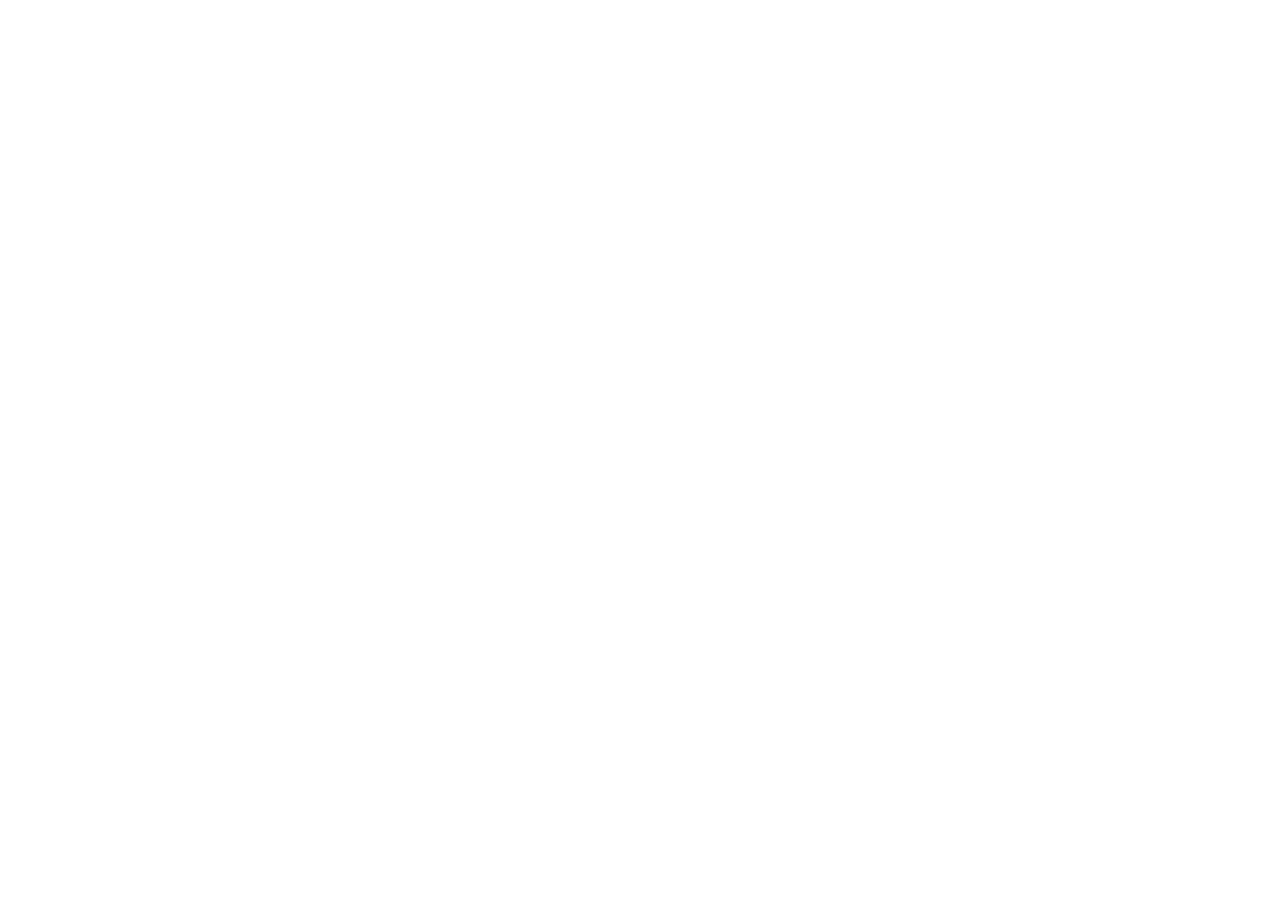
==== src/ddesktop/webroot/index.html @ bfe857a9 "Init" ====
<!DOCTYPE html>
<html lang="en" ng-app="ddesktop">
  <head>
    <base href="/">
    <meta charset="utf-8">
    <meta http-equiv="X-UA-Compatible" content="IE=edge">
    <meta name="viewport" content="width=device-width, initial-scale=1">

    <title>.ddesktop</title>

    <!-- include css -->
    <link href="static/bower/bootstrap/dist/css/bootstrap.min.css" rel="stylesheet">
    <link href="static/bower/bootstrap-flat/css/bootstrap-flat.min.css" rel="stylesheet">
    <link href="static/css/style.css" rel="stylesheet">

  </head>
  <body>

    <div ng-include src="'/static/includes/navigation.html'"></div>

    <div class="container">
      <div ng-view></div>
    </div>


    <!-- include javascripts -->
    <script src="static/bower/jquery/dist/jquery.min.js"></script>
    <script src="static/bower/bootstrap/dist/js/bootstrap.min.js"></script>
    <script src="static/bower/angular/angular.min.js"></script>
    <script src="static/bower/angular-resource/angular-resource.min.js"></script>
    <script src="static/bower/angular-route/angular-route.min.js"></script>
    <script src="static/bower/angular-no-vnc/dist/angular-noVNC.js"></script>
    <script src="static/js/app/app.js"></script>
    <script src="static/js/controller/ConnectController.js"></script>
    <script src="static/js/controller/LoginController.js"></script>
    <script src="static/js/controller/SessionListController.js"></script>
    <script src="static/js/controller/ErrorController.js"></script>
  </body>
</html>
---- src/ddesktop/webroot/static/css/style.css ----
.navbar-inverse {
	background-color: #337ab7;
	border: none;
	color: #fff;
	font-weight: 700;
}

.navbar-inverse .navbar-nav > li > a,
.navbar-inverse .navbar-brand {
	color: #fff;
}

.navbar-inverse .navbar-nav > li > a:hover,
.navbar-inverse .navbar-brand:hover {
	background-color: #fff;
	color: #337ab7;
}

.navbar-inverse .navbar-collapse{
	border: none;
}

.navbar-inverse .navbar-toggle:hover,
.navbar-inverse .navbar-toggle:focus   {
	background-color: #2e6da4;
}

.navbar-inverse .navbar-toggle {
	border-color: #fff;
}

.footer {
	margin-top: 30px;
	color: #337ab7;
}

.form-signin {
	margin-top: 30px;
	max-width: 330px;
	padding: 15px;
	padding-top: 0px;
	margin-left: auto;
	margin-right: auto;
	border: 1px solid #ccc;
}

.form-signin .form-control {
	margin-bottom: 10px;
}

.form-signin-heading {
	text-align: center;
}

#error-page {
	text-align: center;
	color: #337ab7;
	font-size: 80px;
	margin-top: 30px;
}
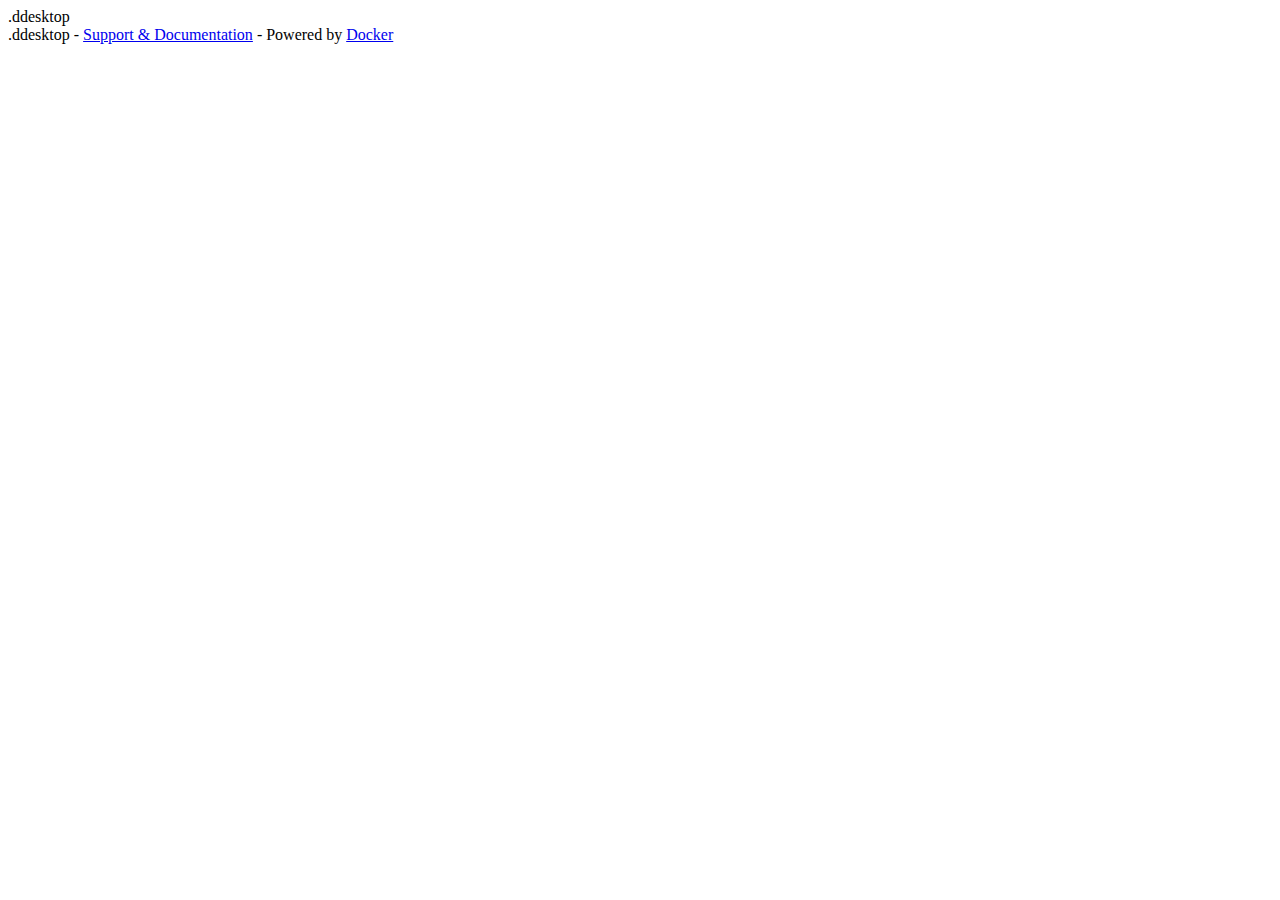
==== commit db3895d0: "feat(auth): added authentication" ====
--- a/src/ddesktop/webroot/index.html
+++ b/src/ddesktop/webroot/index.html
@@ -8,32 +8,51 @@
 
     <title>.ddesktop</title>
 
-    <!-- include css -->
-    <link href="static/bower/bootstrap/dist/css/bootstrap.min.css" rel="stylesheet">
-    <link href="static/bower/bootstrap-flat/css/bootstrap-flat.min.css" rel="stylesheet">
-    <link href="static/css/style.css" rel="stylesheet">
+    <link href="bower/bootstrap/dist/css/bootstrap.min.css" rel="stylesheet">
+    <link href="bower/bootstrap-flat/css/bootstrap-flat.min.css" rel="stylesheet">
+    <link href="css/style.css" rel="stylesheet">
+
+    <link rel="shortcut icon" href="favicon.ico" type="image/x-icon">
+
+    <script type="text/javascript">
+        var REST_BASE_URL = ""
+    </script>
 
   </head>
   <body>
 
-    <div ng-include src="'/static/includes/navigation.html'"></div>
+    <nav class="navbar navbar-inverse">
+      <div class="container">
+        <!-- Brand and toggle get grouped for better mobile display -->
+        <div class="navbar-header">
+          <span class="navbar-brand">.ddesktop</span>
+        </div>
+      </div>
+    </nav>
 
     <div class="container">
       <div ng-view></div>
     </div>
 
+    <footer>
+      <div class="container">
+        .ddesktop - <a target="_blank" href="https://github.com/n3r0-ch/ddesktop">Support &amp; Documentation</a> - Powered by <a target="_blank" href="https://www.docker.com/">Docker</a>
+      </div>
+    </footer>
 
     <!-- include javascripts -->
-    <script src="static/bower/jquery/dist/jquery.min.js"></script>
-    <script src="static/bower/bootstrap/dist/js/bootstrap.min.js"></script>
-    <script src="static/bower/angular/angular.min.js"></script>
-    <script src="static/bower/angular-resource/angular-resource.min.js"></script>
-    <script src="static/bower/angular-route/angular-route.min.js"></script>
-    <script src="static/bower/angular-no-vnc/dist/angular-noVNC.js"></script>
-    <script src="static/js/app/app.js"></script>
-    <script src="static/js/controller/ConnectController.js"></script>
-    <script src="static/js/controller/LoginController.js"></script>
-    <script src="static/js/controller/SessionListController.js"></script>
-    <script src="static/js/controller/ErrorController.js"></script>
+    <script src="bower/jquery/dist/jquery.min.js"></script>
+    <script src="bower/bootstrap/dist/js/bootstrap.min.js"></script>
+    <script src="bower/angular/angular.min.js"></script>
+    <script src="bower/angular-route/angular-route.min.js"></script>
+    <script src="bower/angular-no-vnc/dist/angular-noVNC.min.js"></script>
+
+    <script src="js/app/app.js"></script>
+
+    <script src="js/controller/ConnectController.js"></script>
+    <script src="js/controller/LoginController.js"></script>
+    <script src="js/controller/ErrorController.js"></script>
+
+    <script src="js/service/LoginService.js"></script>
   </body>
 </html>--- a/src/ddesktop/webroot/css/style.css
+++ b/src/ddesktop/webroot/css/style.css
@@ -0,0 +1,87 @@
+.navbar-inverse {
+	background-color: #337ab7;
+	border: none;
+	color: #fff;
+	font-weight: 700;
+}
+
+.navbar-inverse .navbar-nav > li > a,
+.navbar-inverse .navbar-brand {
+	color: #fff;
+}
+
+.navbar-inverse .navbar-nav > li > a:hover,
+.navbar-inverse .navbar-brand:hover {
+	background-color: #337ab7;
+	color: #fff;
+}
+
+.navbar-inverse .navbar-collapse{
+	border: none;
+}
+
+.navbar-inverse .navbar-toggle:hover,
+.navbar-inverse .navbar-toggle:focus   {
+	background-color: #2e6da4;
+}
+
+.navbar-inverse .navbar-toggle {
+	border-color: #fff;
+}
+
+footer {
+	margin-top: 30px;
+	color: #888;
+}
+
+footer a {
+	color: #888;
+	text-decoration: underline;
+}
+
+footer a:hover {
+	color: #333;
+	text-decoration: none;
+}
+
+footer .container {
+	border-top: 1px solid #888;
+}
+
+#error-page {
+	text-align: center;
+	color: #337ab7;
+	font-size: 80px;
+	margin-top: 30px;
+}
+
+#vnc-connection{
+	height: 768px;
+	background-color: #555;
+	padding: 0;
+	color: #fff;
+	font-size: 50px;
+	line-height: 768px;
+	text-align: center;
+}
+
+#vnc-wrapper{
+	width: 1024px;
+	margin-left: auto;
+	margin-right: auto;
+	padding: 0;
+	text-align: center;
+}
+
+.container{
+	max-width: 1024px;
+	padding: 0px;
+}
+
+.container-fluid{
+	padding: 0;
+}
+
+.navbar-collapse {
+	padding: 0;
+}